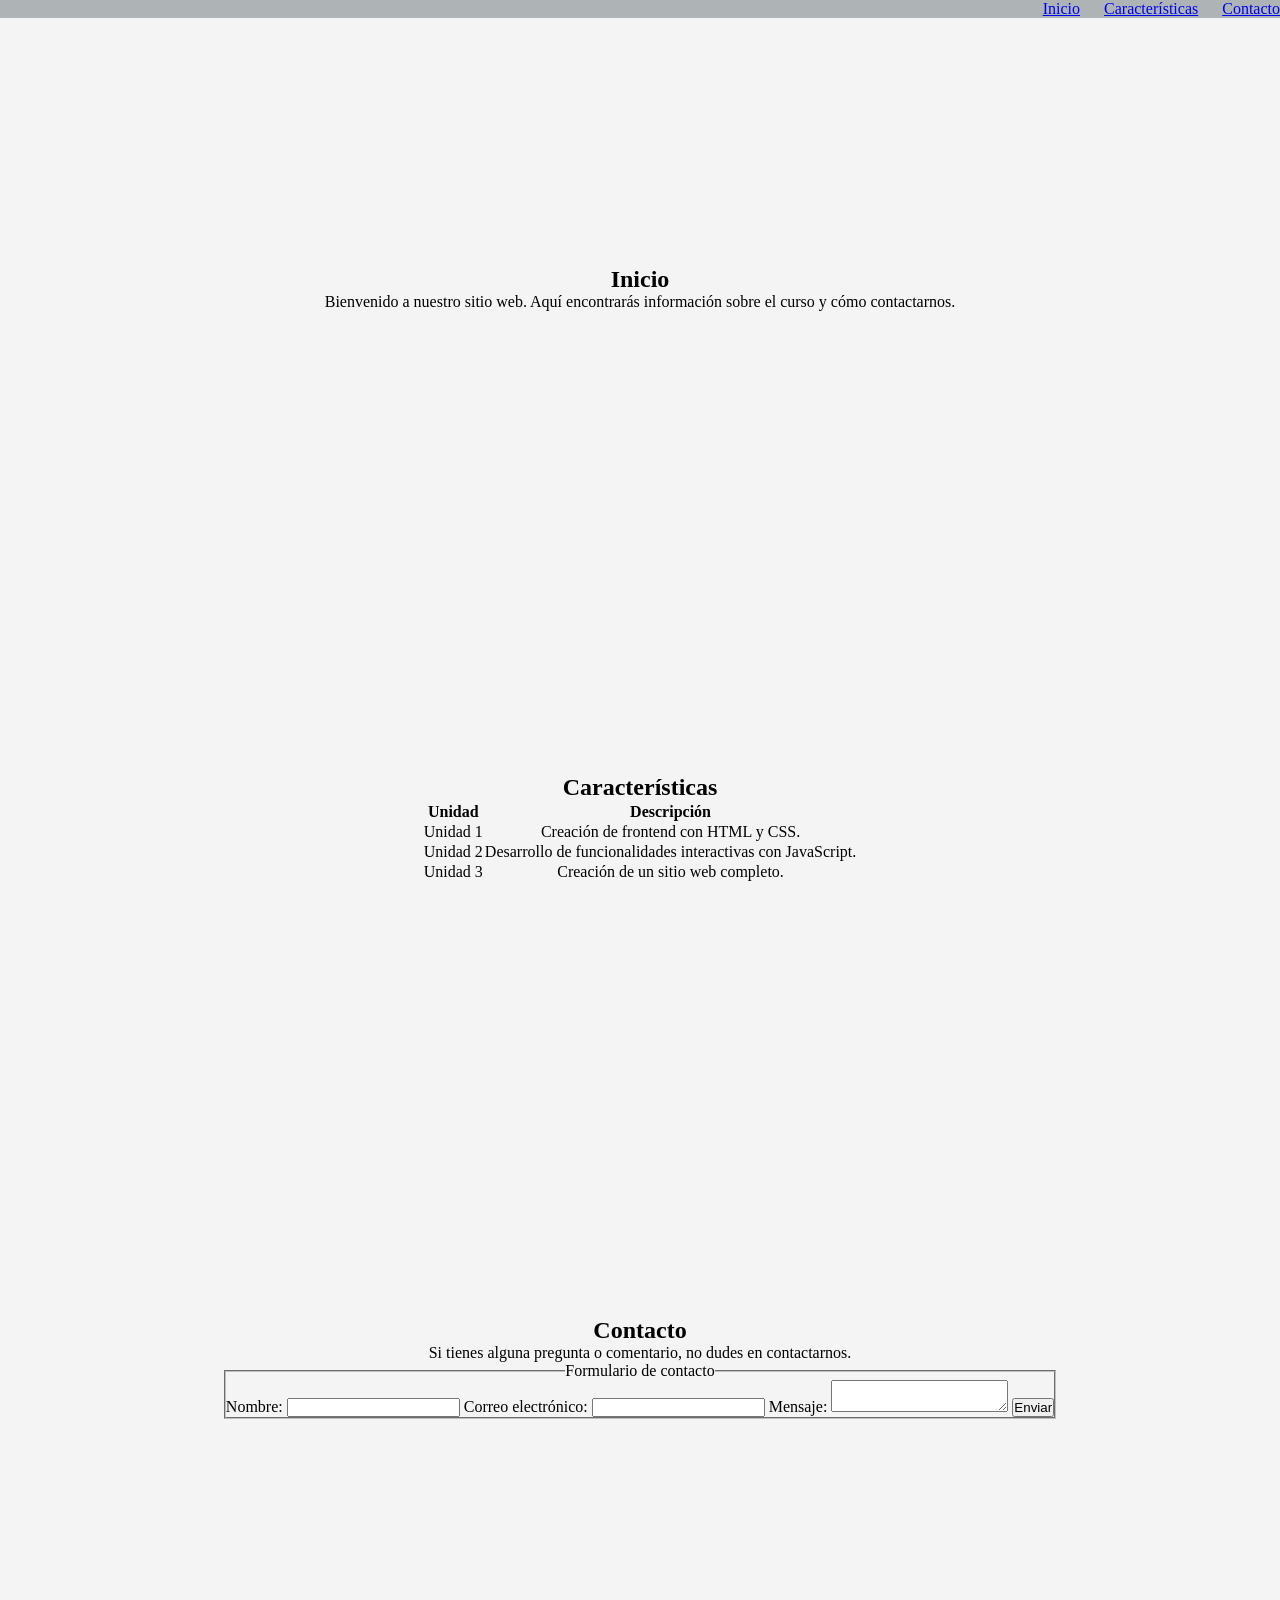
==== index.html @ 4b066a11 "agrego nuevamente las tablas" ====
<!DOCTYPE html>
<html lang="es">
<head>
    <meta charset="UTF-8">
    <title>Primer Lab</title>
    <link rel="stylesheet" href="styles.css">
</head>
<body>
    <header>  
        <nav class="nav">
            <ul class="nav__lista">
                <li><a href="#inicio">Inicio</a></li>
                <li><a href="#caracteristicas">Características</a></li>
                <li><a href="#contacto">Contacto</a></li>
            </ul>
        </nav>  
    </header>
    <main>
        <section id="inicio" class="hero">
            <h2>Inicio</h2>
            <div class="hero__contenido">
                <p>Bienvenido a nuestro sitio web. Aquí encontrarás información sobre el curso y cómo contactarnos.</p>
            </div>
        </section>
            <section id="caracteristicas" class="hero">
            <h2>Características</h2>
            <table>
                <thead>
                    <tr>
                        <th>Unidad</th>
                        <th>Descripción</th>
                    </tr>
                </thead>
                <tbody>
                    <tr>
                        <td>Unidad 1 </td>
                        <td>Creación de frontend con HTML y CSS.</td>
                    </tr>
                    <tr>
                        <td>Unidad 2</td>
                        <td>Desarrollo de funcionalidades interactivas con JavaScript.</td>
                    </tr>
                    <tr>
                        <td>Unidad 3</td>
                        <td>Creación de un sitio web completo.</td>
                </tbody>
            </table>        
        </section>
    </div>
</section>


        <section id="contacto" class="hero">
            <h2>Contacto</h2>
            <div class="contacto__contenido">
                <p>Si tienes alguna pregunta o comentario, no dudes en contactarnos.</p>
                <form action="/contacto" method="post">
                    <fieldset>
                        <legend>Formulario de contacto</legend>
                    <label for="nombre">Nombre:</label>
                    <input type="text" id="nombre" name="nombre">

                    <label for="email">Correo electrónico:</label>
                    <input type="email" id="email" name="email" required>

                    <label for="mensaje">Mensaje:</label>
                    <textarea id="mensaje" name="mensaje" required  required minlength="10"></textarea>

                    <button type="submit">Enviar</button>
                    </fieldset>
                </form>
        </section>
    </main>
    <footer>

    </footer>
</body>
</html>
---- styles.css ----
*, *::before, *::after {
    box-sizing: border-box;
    margin: 0;
    padding: 0;
}
  .nav__lista {
  display: flex;
  justify-content: flex-end;
  gap: 24px;
  background-color: #aeb3b6;
  list-style: none; 

  }
  .hero {
    display: flex;
    flex-direction: column;
    justify-content: center;
    align-items: center;    
    height: 60vh;
    background-color: #f4f4f4;
    text-align: center;
}
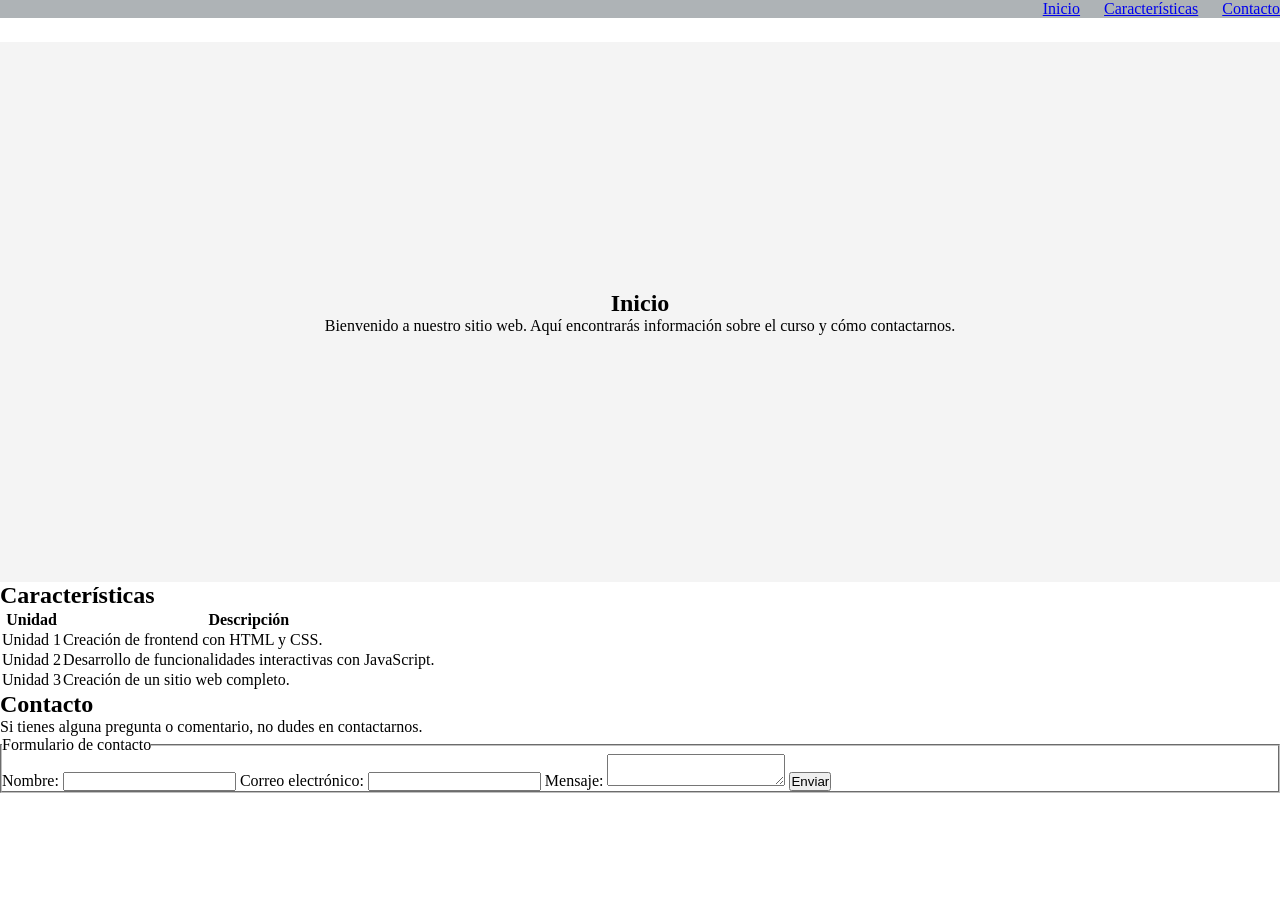
==== commit 23f53d65: "se aplica css grid y cambian nombre de clases" ====
--- a/index.html
+++ b/index.html
@@ -6,7 +6,8 @@
     <link rel="stylesheet" href="styles.css">
 </head>
 <body>
-    <header>  
+    <div class="layout">
+    <header class="header">  
         <nav class="nav">
             <ul class="nav__lista">
                 <li><a href="#inicio">Inicio</a></li>
@@ -22,7 +23,7 @@
                 <p>Bienvenido a nuestro sitio web. Aquí encontrarás información sobre el curso y cómo contactarnos.</p>
             </div>
         </section>
-            <section id="caracteristicas" class="hero">
+            <section id="caracteristicas" class="caracteristicas">
             <h2>Características</h2>
             <table>
                 <thead>
@@ -43,14 +44,13 @@
                     <tr>
                         <td>Unidad 3</td>
                         <td>Creación de un sitio web completo.</td>
+                    </tr>
                 </tbody>
             </table>        
         </section>
-    </div>
-</section>
 
 
-        <section id="contacto" class="hero">
+        <section id="contacto" class="contacto">
             <h2>Contacto</h2>
             <div class="contacto__contenido">
                 <p>Si tienes alguna pregunta o comentario, no dudes en contactarnos.</p>
@@ -58,21 +58,21 @@
                     <fieldset>
                         <legend>Formulario de contacto</legend>
                     <label for="nombre">Nombre:</label>
-                    <input type="text" id="nombre" name="nombre">
+                    <input type="text" id="nombre" name="nombre" required>
 
                     <label for="email">Correo electrónico:</label>
                     <input type="email" id="email" name="email" required>
 
                     <label for="mensaje">Mensaje:</label>
-                    <textarea id="mensaje" name="mensaje" required  required minlength="10"></textarea>
+                    <textarea id="mensaje" name="mensaje" required minlength="10"></textarea>
 
                     <button type="submit">Enviar</button>
                     </fieldset>
                 </form>
         </section>
     </main>
-    <footer>
-
+    <footer class="footer">    
     </footer>
+    </div>
 </body>
 </html>
--- a/styles.css
+++ b/styles.css
@@ -20,3 +20,19 @@
     background-color: #f4f4f4;
     text-align: center;
 }
+
+  .layout {
+    display: grid;
+    gap: 1.5rem;
+    grid-template-areas:
+    "header"
+    "hero"
+   "servicios"
+    "contacto"
+    "footer";
+}
+  .header { grid-area: header; }
+  .hero { grid-area: hero; }
+  .caracteristicas { grid-area: servicios; }
+  .contacto { grid-area: contacto; }
+  .footer { grid-area: footer; }
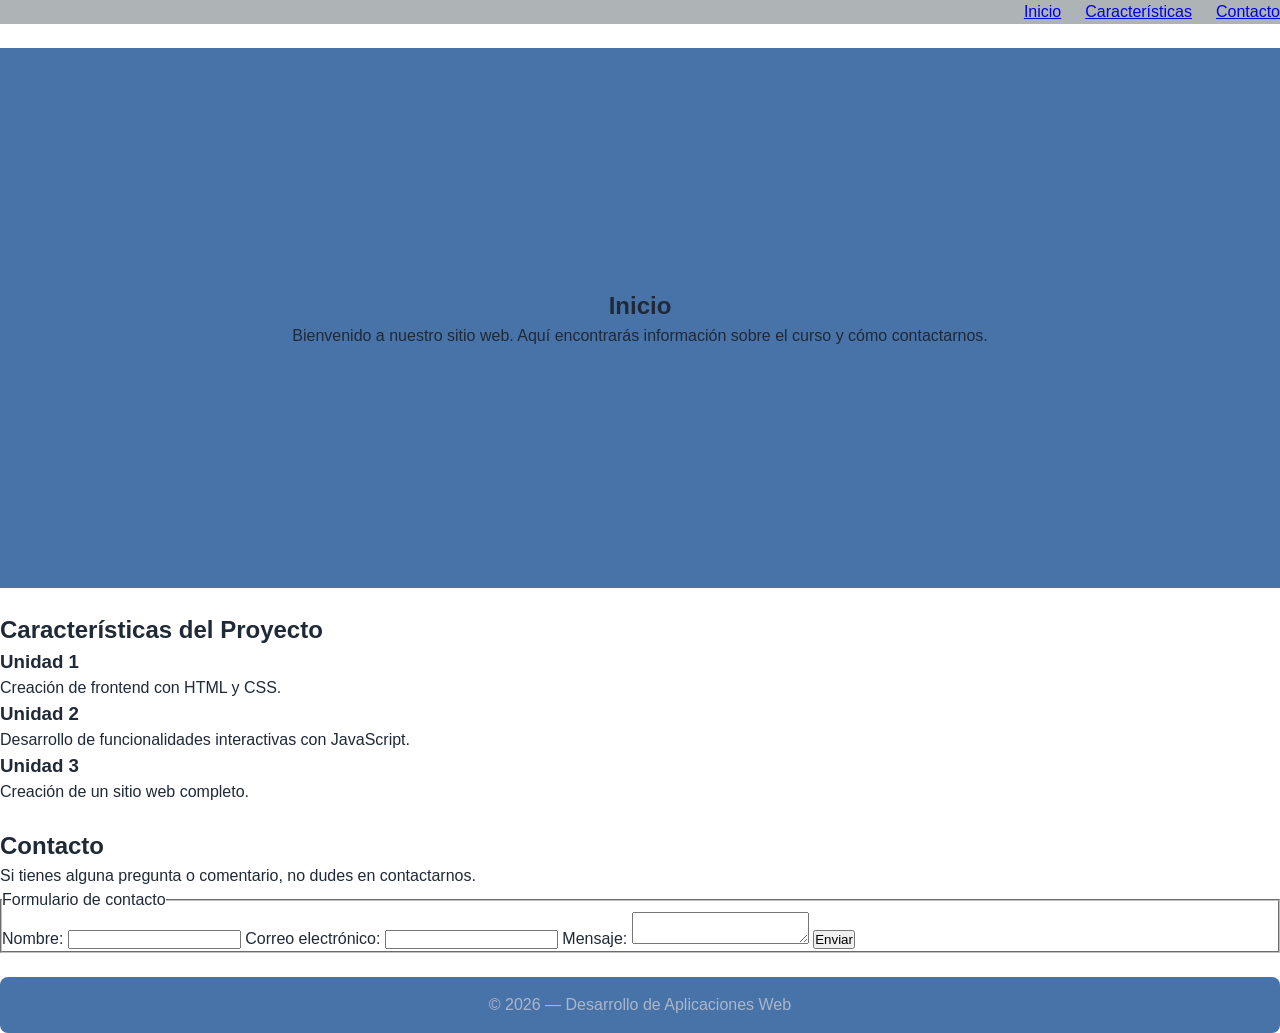
==== commit 4d683a6c: "se estiliza la pagina, se elimina tabla, layout y enfonque Mobile-first" ====
--- a/index.html
+++ b/index.html
@@ -6,7 +6,7 @@
     <link rel="stylesheet" href="styles.css">
 </head>
 <body>
-    <div class="layout">
+    <div class="pagina">
     <header class="header">  
         <nav class="nav">
             <ul class="nav__lista">
@@ -16,37 +16,32 @@
             </ul>
         </nav>  
     </header>
-    <main>
+
         <section id="inicio" class="hero">
             <h2>Inicio</h2>
             <div class="hero__contenido">
                 <p>Bienvenido a nuestro sitio web. Aquí encontrarás información sobre el curso y cómo contactarnos.</p>
             </div>
         </section>
-            <section id="caracteristicas" class="caracteristicas">
-            <h2>Características</h2>
-            <table>
-                <thead>
-                    <tr>
-                        <th>Unidad</th>
-                        <th>Descripción</th>
-                    </tr>
-                </thead>
-                <tbody>
-                    <tr>
-                        <td>Unidad 1 </td>
-                        <td>Creación de frontend con HTML y CSS.</td>
-                    </tr>
-                    <tr>
-                        <td>Unidad 2</td>
-                        <td>Desarrollo de funcionalidades interactivas con JavaScript.</td>
-                    </tr>
-                    <tr>
-                        <td>Unidad 3</td>
-                        <td>Creación de un sitio web completo.</td>
-                    </tr>
-                </tbody>
-            </table>        
+        <section id="caracteristicas" class="caracteristicas">
+            <h2>Características del Proyecto</h2>
+            <div class="contenedor-cards">
+                <article class="card">
+                    <h3>Unidad 1</h3>
+                    <p>Creación de frontend con HTML y CSS.</p>
+                </article>
+        
+                <article class="card">
+                    <h3>Unidad 2</h3>
+                    <p>Desarrollo de funcionalidades interactivas con JavaScript.</p>
+                </article>
+        
+                <article class="card">
+                    <h3>Unidad 3</h3>
+                    <p>Creación de un sitio web completo.</p>
+                </article>
+            
+            
         </section>
 
 
@@ -69,9 +64,11 @@
                     <button type="submit">Enviar</button>
                     </fieldset>
                 </form>
+            </div>
         </section>
-    </main>
     <footer class="footer">    
+        <p>&copy; 2026 — Desarrollo de Aplicaciones Web</p>
+
     </footer>
     </div>
 </body>
--- a/styles.css
+++ b/styles.css
@@ -3,6 +3,22 @@
     margin: 0;
     padding: 0;
 }
+  .contenedor_card{
+    display: flex;
+    justify-content: center;
+    gap: 1rem;
+    flex-wrap: wrap;
+  }
+  .card{
+    flex: 1 1 300px;
+    box-sizing: border-box;
+  }
+  body {
+      font-family: Arial, Helvetica, sans-serif;
+      color: #1F2937;
+      line-height: 1.5;
+    }
+      
   .nav__lista {
   display: flex;
   justify-content: flex-end;
@@ -11,28 +27,59 @@
   list-style: none; 
 
   }
+  main {
+      background: #F7F9FB;
+      border: 1px solid #E1E6ED;
+      border-radius: 8px;
+      padding: 1.5rem;
+    }
   .hero {
     display: flex;
     flex-direction: column;
     justify-content: center;
     align-items: center;    
     height: 60vh;
-    background-color: #f4f4f4;
+    background-color: #4873a8;
     text-align: center;
 }
 
-  .layout {
+  .pagina {
     display: grid;
     gap: 1.5rem;
     grid-template-areas:
     "header"
     "hero"
-   "servicios"
+   "caracteristicas"
     "contacto"
     "footer";
 }
+footer {
+      background: #4873a8;
+      color: #AAB6CC;
+      text-align: center;
+      padding: 1rem;
+      border-radius: 8px;
+    }
   .header { grid-area: header; }
   .hero { grid-area: hero; }
-  .caracteristicas { grid-area: servicios; }
+  .caracteristicas { grid-area: caracteristicas; }
   .contacto { grid-area: contacto; }
-  .footer { grid-area: footer; }+  .footer { grid-area: footer; }
+  
+  .pagina {grid-template-columns:1fr;}
+@media (min-width: 768px) {
+.layout {
+grid-template-areas:
+"header header"
+"hero hero"
+"servicios servicios"
+"contacto contacto"
+"footer footer";
+}
+.servicios { grid-template-columns: repeat(2, 1fr); }
+}
+/* Escritorio en adelante */
+@media (min-width: 1024px) {
+.servicios { grid-template-columns: repeat(3, 1fr); }
+}
+  
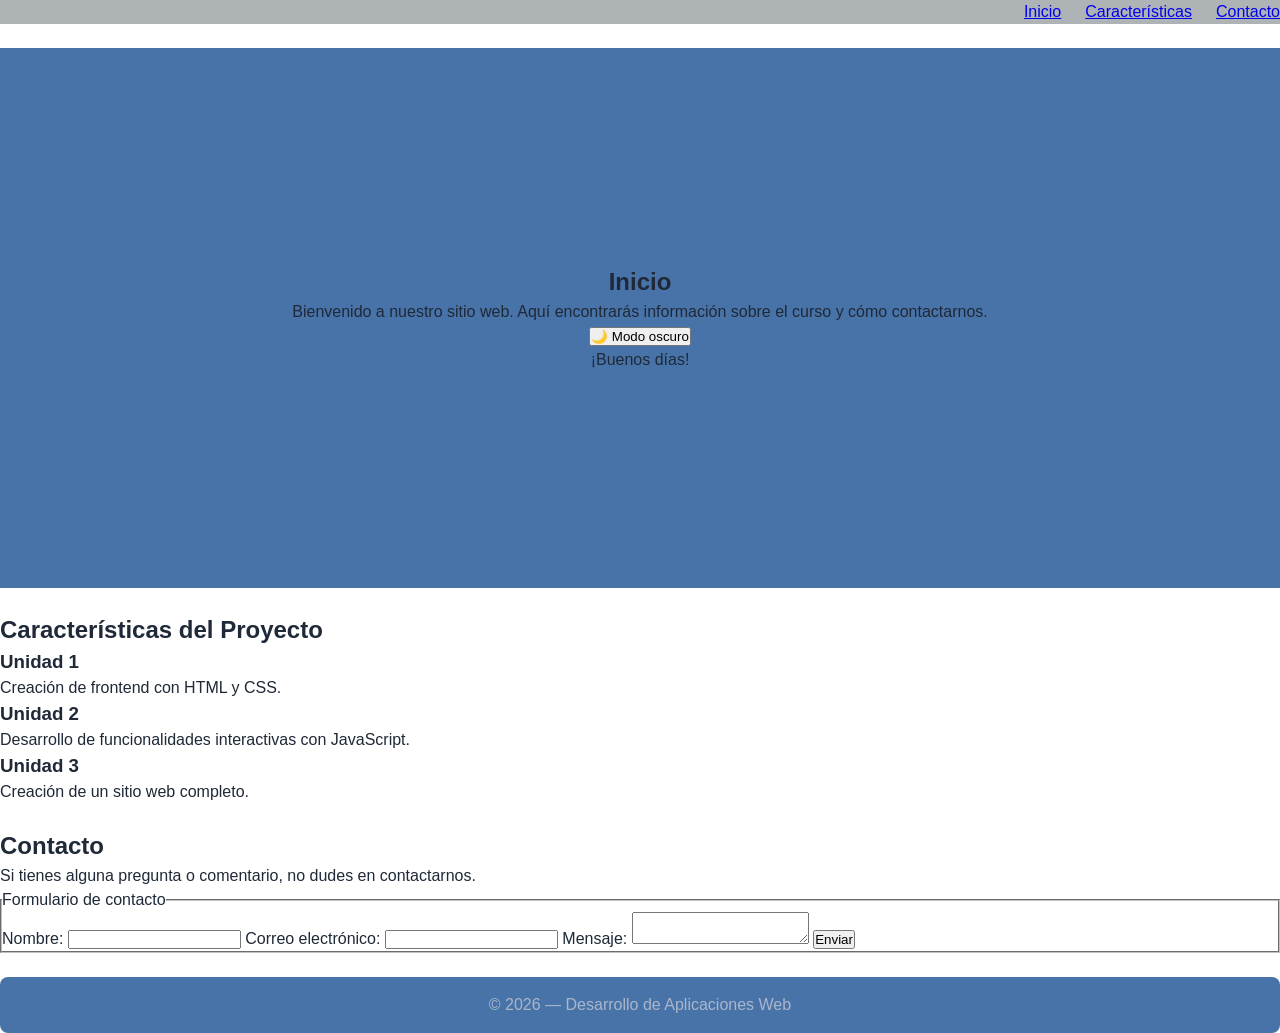
==== commit 82929523: "Primera ejercicio" ====
--- a/index.html
+++ b/index.html
@@ -4,6 +4,7 @@
     <meta charset="UTF-8">
     <title>Primer Lab</title>
     <link rel="stylesheet" href="styles.css">
+    
 </head>
 <body>
     <div class="pagina">
@@ -21,6 +22,8 @@
             <h2>Inicio</h2>
             <div class="hero__contenido">
                 <p>Bienvenido a nuestro sitio web. Aquí encontrarás información sobre el curso y cómo contactarnos.</p>
+                <button id="boton-tema" class="boton-tema">🌙 Modo oscuro</button>
+                <p id="saludo"> </p>
             </div>
         </section>
         <section id="caracteristicas" class="caracteristicas">
@@ -40,10 +43,8 @@
                     <h3>Unidad 3</h3>
                     <p>Creación de un sitio web completo.</p>
                 </article>
-            
-            
+            </div>
         </section>
-
 
         <section id="contacto" class="contacto">
             <h2>Contacto</h2>
@@ -71,5 +72,6 @@
 
     </footer>
     </div>
+    <script src="script.js"></script>
 </body>
 </html>
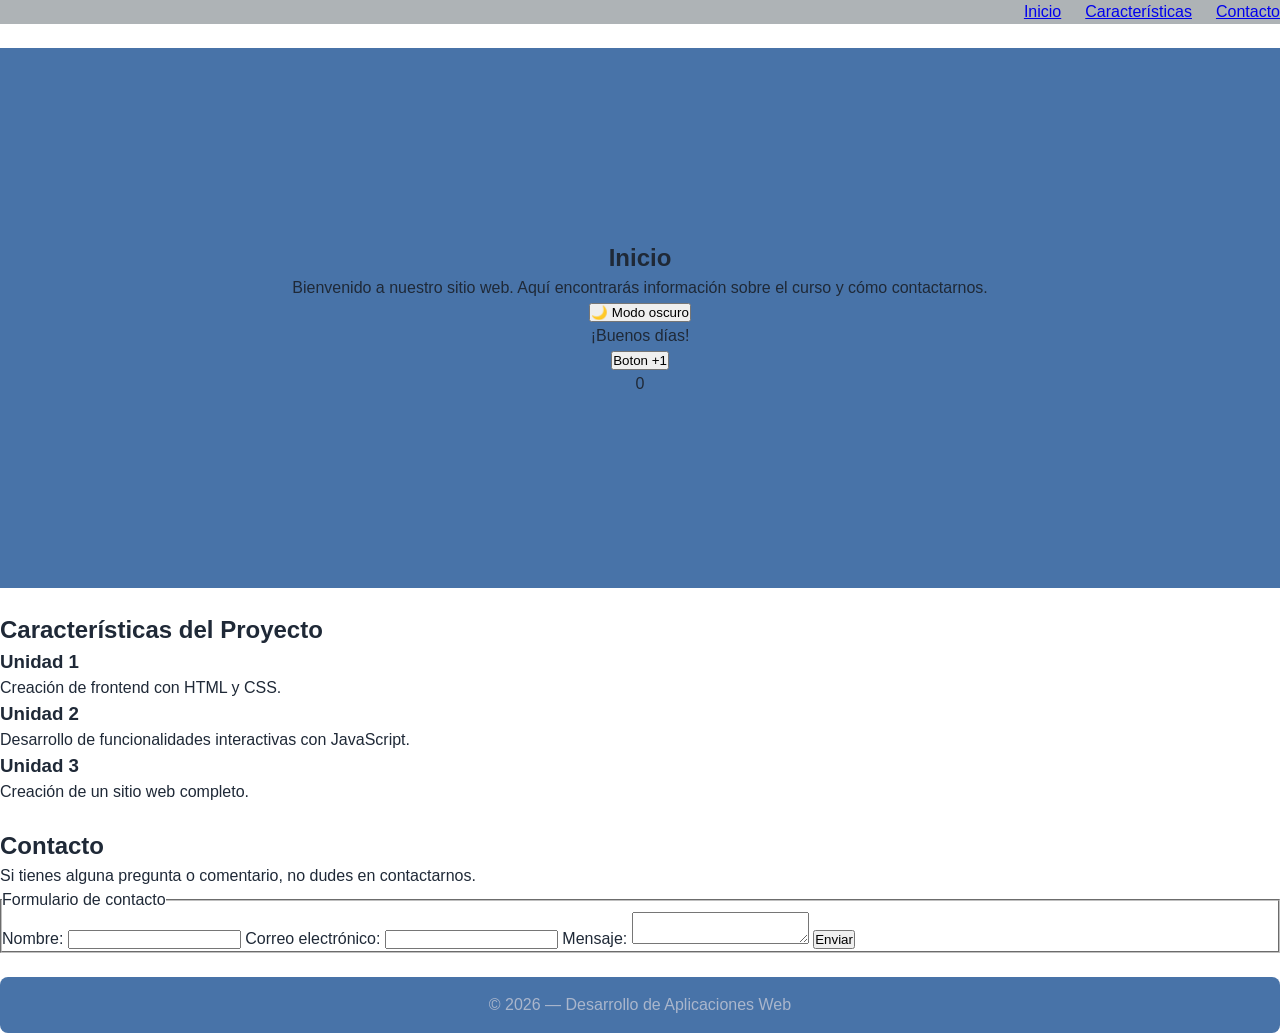
==== commit 28eba901: "se arreglo para que se activara el modo oscuro" ====
--- a/index.html
+++ b/index.html
@@ -24,6 +24,8 @@
                 <p>Bienvenido a nuestro sitio web. Aquí encontrarás información sobre el curso y cómo contactarnos.</p>
                 <button id="boton-tema" class="boton-tema">🌙 Modo oscuro</button>
                 <p id="saludo"> </p>
+                <button id="boton-cont" class="boton-cont">Boton +1</button>
+                <p id="contador">0</p>
             </div>
         </section>
         <section id="caracteristicas" class="caracteristicas">
--- a/styles.css
+++ b/styles.css
@@ -76,10 +76,10 @@
 "contacto contacto"
 "footer footer";
 }
-.servicios { grid-template-columns: repeat(2, 1fr); }
+.caracteristicas { grid-template-columns: repeat(2, 1fr); }
 }
 /* Escritorio en adelante */
 @media (min-width: 1024px) {
-.servicios { grid-template-columns: repeat(3, 1fr); }
+.caracteristicas { grid-template-columns: repeat(3, 1fr); }
 }
   
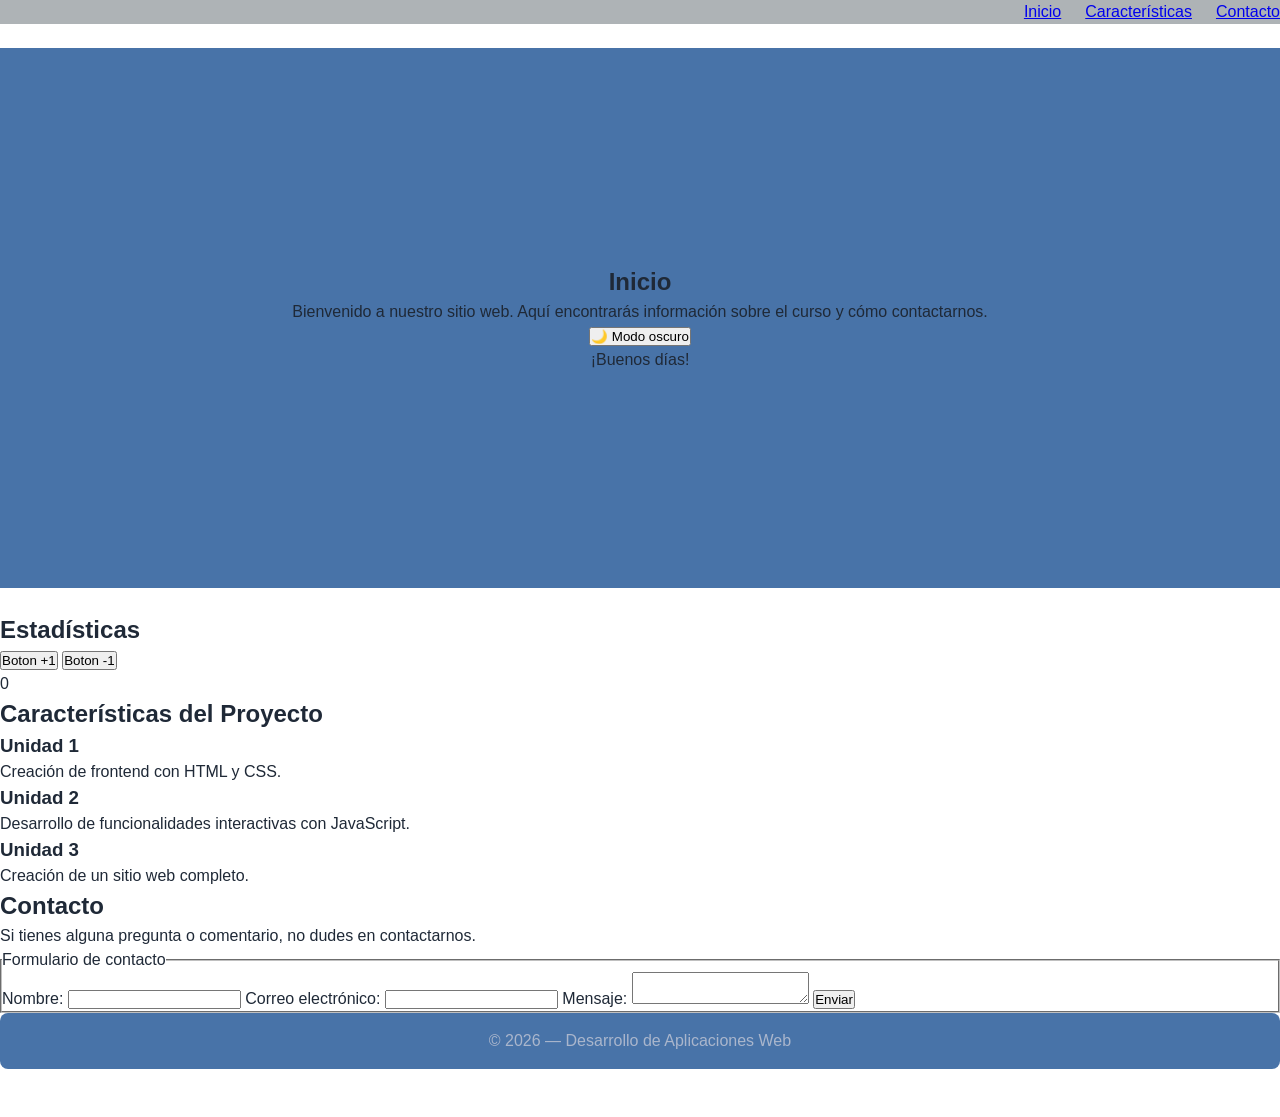
==== commit 5766cbb8: "ejercicio 2" ====
--- a/index.html
+++ b/index.html
@@ -24,10 +24,15 @@
                 <p>Bienvenido a nuestro sitio web. Aquí encontrarás información sobre el curso y cómo contactarnos.</p>
                 <button id="boton-tema" class="boton-tema">🌙 Modo oscuro</button>
                 <p id="saludo"> </p>
-                <button id="boton-cont" class="boton-cont">Boton +1</button>
-                <p id="contador">0</p>
+                
             </div>
         </section>
+        <section id="panel-estadisticas" class="estadisticas">
+            <h2>Estadísticas</h2>
+            <button onclick="sumar()" id="boton+1" class="boton-cont">Boton +1</button>
+                <button onclick="restar()" id="boton-1" class="boton-cont">Boton -1</button>
+                <p id="numero">0</p>
+           
         <section id="caracteristicas" class="caracteristicas">
             <h2>Características del Proyecto</h2>
             <div class="contenedor-cards">
@@ -48,7 +53,7 @@
             </div>
         </section>
 
-        <section id="contacto" class="contacto">
+        <section id="contacto" class="contacto">  
             <h2>Contacto</h2>
             <div class="contacto__contenido">
                 <p>Si tienes alguna pregunta o comentario, no dudes en contactarnos.</p>
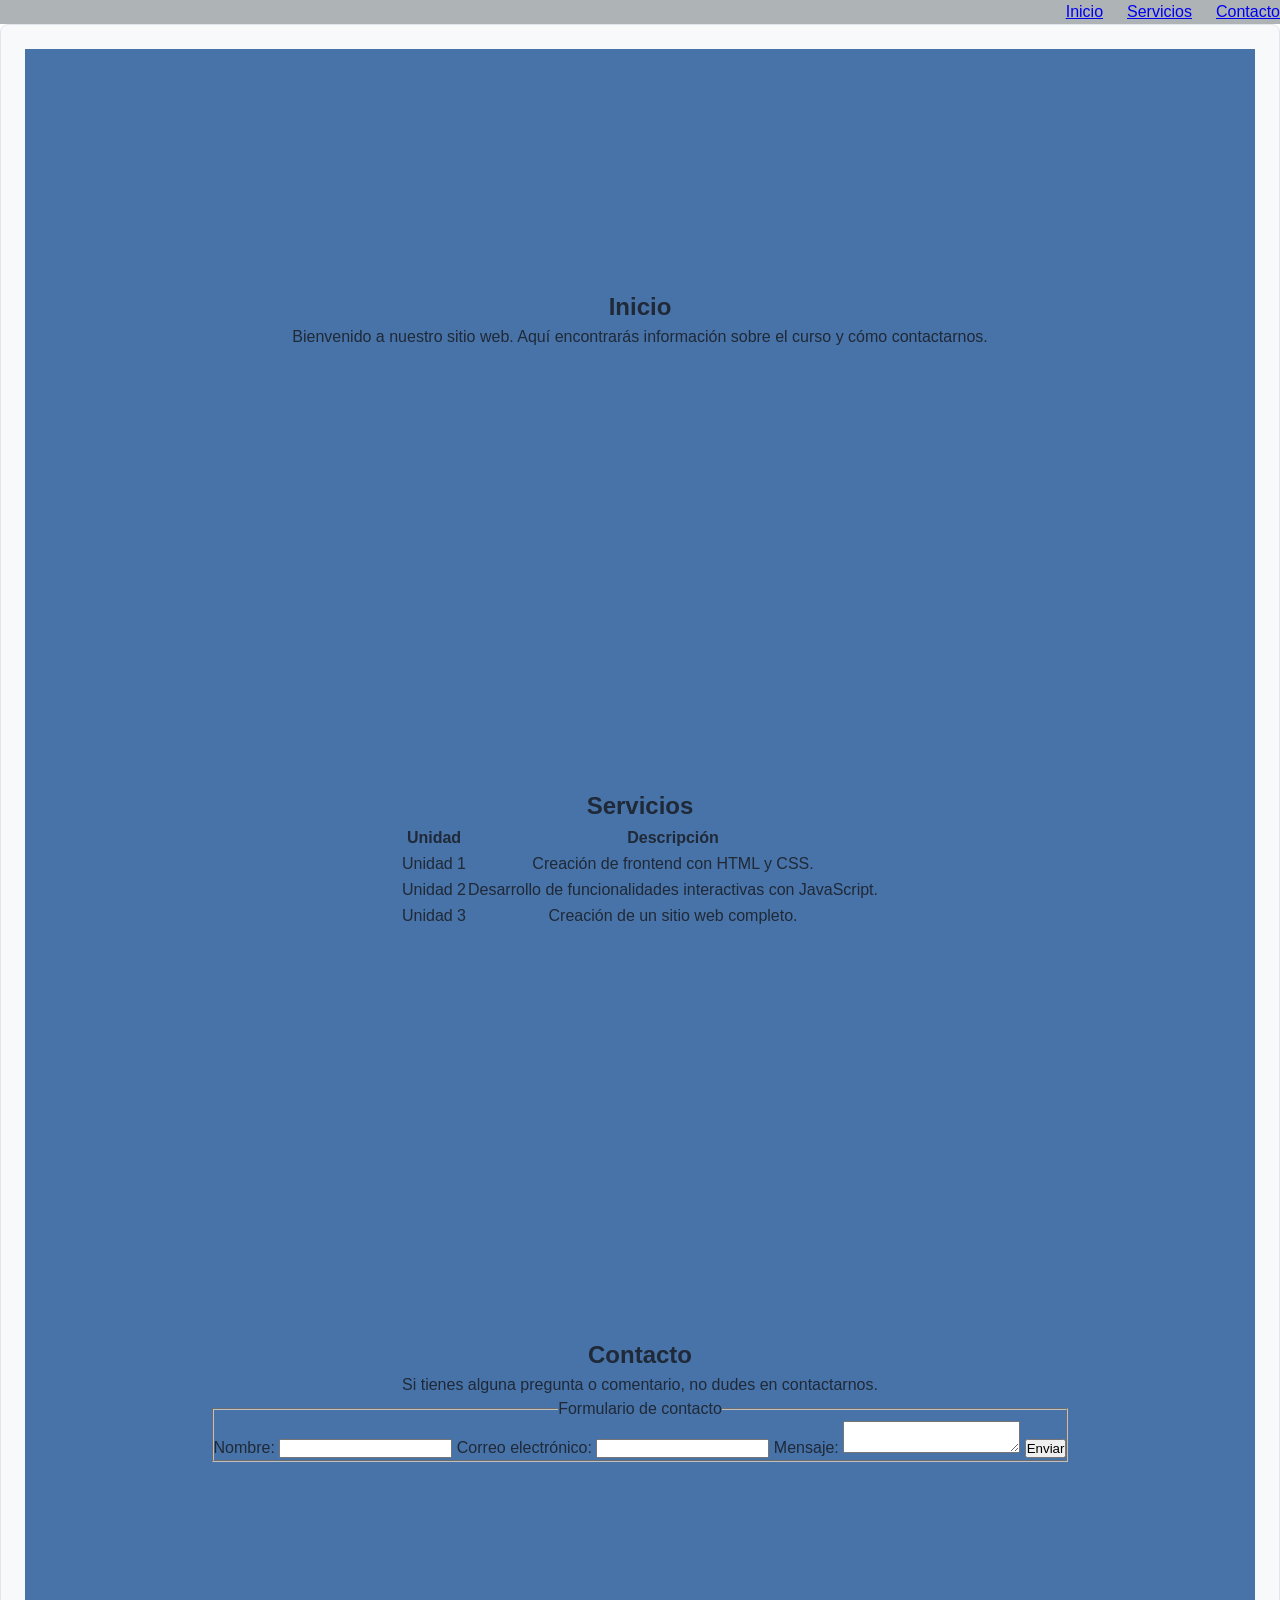
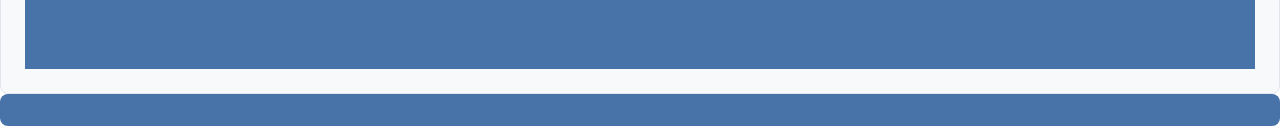
==== commit d7a453cd: "feat: componente TarjetaServicio con props" ====
--- a/index.html
+++ b/index.html
@@ -4,56 +4,53 @@
     <meta charset="UTF-8">
     <title>Primer Lab</title>
     <link rel="stylesheet" href="styles.css">
-    
 </head>
 <body>
-    <div class="pagina">
-    <header class="header">  
+    <header>  
         <nav class="nav">
             <ul class="nav__lista">
                 <li><a href="#inicio">Inicio</a></li>
-                <li><a href="#caracteristicas">Características</a></li>
+                <li><a href="#Servicios">Servicios</a></li>
                 <li><a href="#contacto">Contacto</a></li>
             </ul>
         </nav>  
     </header>
-
+    <main>
         <section id="inicio" class="hero">
             <h2>Inicio</h2>
             <div class="hero__contenido">
                 <p>Bienvenido a nuestro sitio web. Aquí encontrarás información sobre el curso y cómo contactarnos.</p>
-                <button id="boton-tema" class="boton-tema">🌙 Modo oscuro</button>
-                <p id="saludo"> </p>
-                
             </div>
         </section>
-        <section id="panel-estadisticas" class="estadisticas">
-            <h2>Estadísticas</h2>
-            <button onclick="sumar()" id="boton+1" class="boton-cont">Boton +1</button>
-                <button onclick="restar()" id="boton-1" class="boton-cont">Boton -1</button>
-                <p id="numero">0</p>
-           
-        <section id="caracteristicas" class="caracteristicas">
-            <h2>Características del Proyecto</h2>
-            <div class="contenedor-cards">
-                <article class="card">
-                    <h3>Unidad 1</h3>
-                    <p>Creación de frontend con HTML y CSS.</p>
-                </article>
-        
-                <article class="card">
-                    <h3>Unidad 2</h3>
-                    <p>Desarrollo de funcionalidades interactivas con JavaScript.</p>
-                </article>
-        
-                <article class="card">
-                    <h3>Unidad 3</h3>
-                    <p>Creación de un sitio web completo.</p>
-                </article>
-            </div>
+            <section id="Servicios" class="hero">
+            <h2>Servicios</h2>
+            <table>
+                <thead>
+                    <tr>
+                        <th>Unidad</th>
+                        <th>Descripción</th>
+                    </tr>
+                </thead>
+                <tbody>
+                    <tr>
+                        <td>Unidad 1 </td>
+                        <td>Creación de frontend con HTML y CSS.</td>
+                    </tr>
+                    <tr>
+                        <td>Unidad 2</td>
+                        <td>Desarrollo de funcionalidades interactivas con JavaScript.</td>
+                    </tr>
+                    <tr>
+                        <td>Unidad 3</td>
+                        <td>Creación de un sitio web completo.</td>
+                </tbody>
+            </table>        
         </section>
+    </div>
+</section>
 
-        <section id="contacto" class="contacto">  
+
+        <section id="contacto" class="hero">
             <h2>Contacto</h2>
             <div class="contacto__contenido">
                 <p>Si tienes alguna pregunta o comentario, no dudes en contactarnos.</p>
@@ -67,18 +64,15 @@
                     <input type="email" id="email" name="email" required>
 
                     <label for="mensaje">Mensaje:</label>
-                    <textarea id="mensaje" name="mensaje" required minlength="10"></textarea>
+                    <textarea id="mensaje" name="mensaje" required></textarea>
 
                     <button type="submit">Enviar</button>
                     </fieldset>
                 </form>
-            </div>
         </section>
-    <footer class="footer">    
-        <p>&copy; 2026 — Desarrollo de Aplicaciones Web</p>
+    </main>
+    <footer>
 
     </footer>
-    </div>
-    <script src="script.js"></script>
 </body>
 </html>
